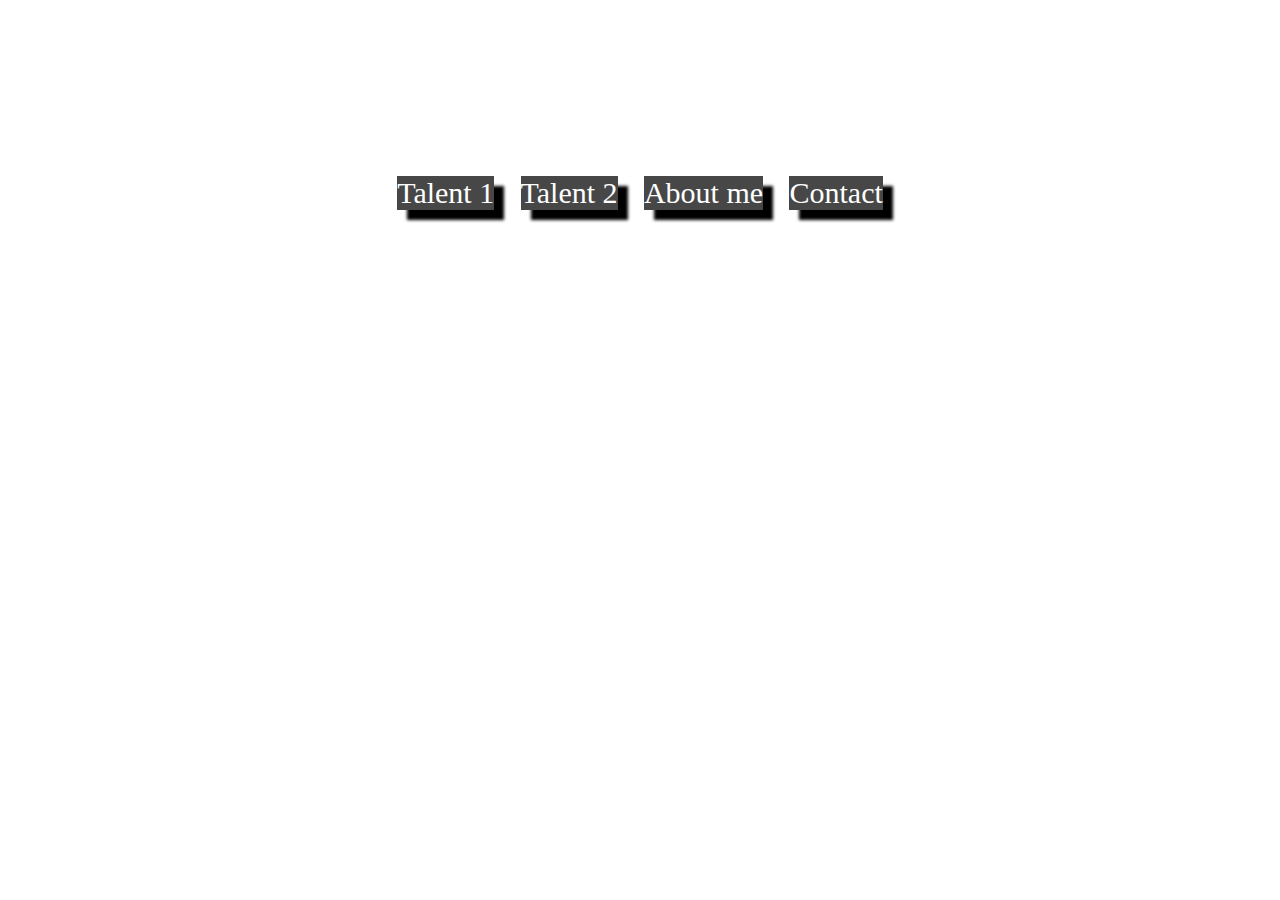
==== index.html @ ea99a749 "Set up" ====
<!DOCTYPE html>
<html lang="en">
    <head>
        <meta charset="UTF-8">
        <meta http-equiv="X-UA-Compatible" content="IE=edge">
        <meta name="viewport" content="width=device-width, initial-scale=1.0">
        <link rel="stylesheet" href="style.css">
        <title>Home Page</title>
    </head>
    <body>


        <div id="hero">
            <img src="" alt="">
            
            
            <div class="flex-container">
                <a class="flex-item" href="talent1.html">Talent 1</a>
                <a class="flex-item" href="talent2.html">Talent 2</a>
                <a class="flex-item" href="aboutme.html">About me</a>
                <a class="flex-item" href="contact.html">Contact</a>
            </div>
        </div>

        <div id="logo">
            <img src="" alt="">
        </div>

        <div>

            

        </div>
    </body>
</html>
---- style.css ----
*{
    padding: 0;
    margin: 0;
    text-decoration: none;
    
}

/* #region homepage */
    .flex-container{
        margin: auto;
        display: flex;
        flex-direction: row;
        min-width: 180px;
        justify-content: space-around;
        align-items: center;
        height: 350px;
        width: 40%;
    }

    .flex-header{
        display: flex;
        flex-direction: row;
        justify-content: center;
        font-size: 5vw;

    }

    .flex-item:hover{
        background-color: rgb(19, 19, 19);
    }

    .flex-item{
        font-size: 30px;
        color: white;
        background-color: rgb(71, 71, 71);
        transition: 1s;
        box-shadow: 10px 10px 3px black;
    }

    .flex-img{
        max-width: 100%;
        height: auto;

    }

/* #endregion */
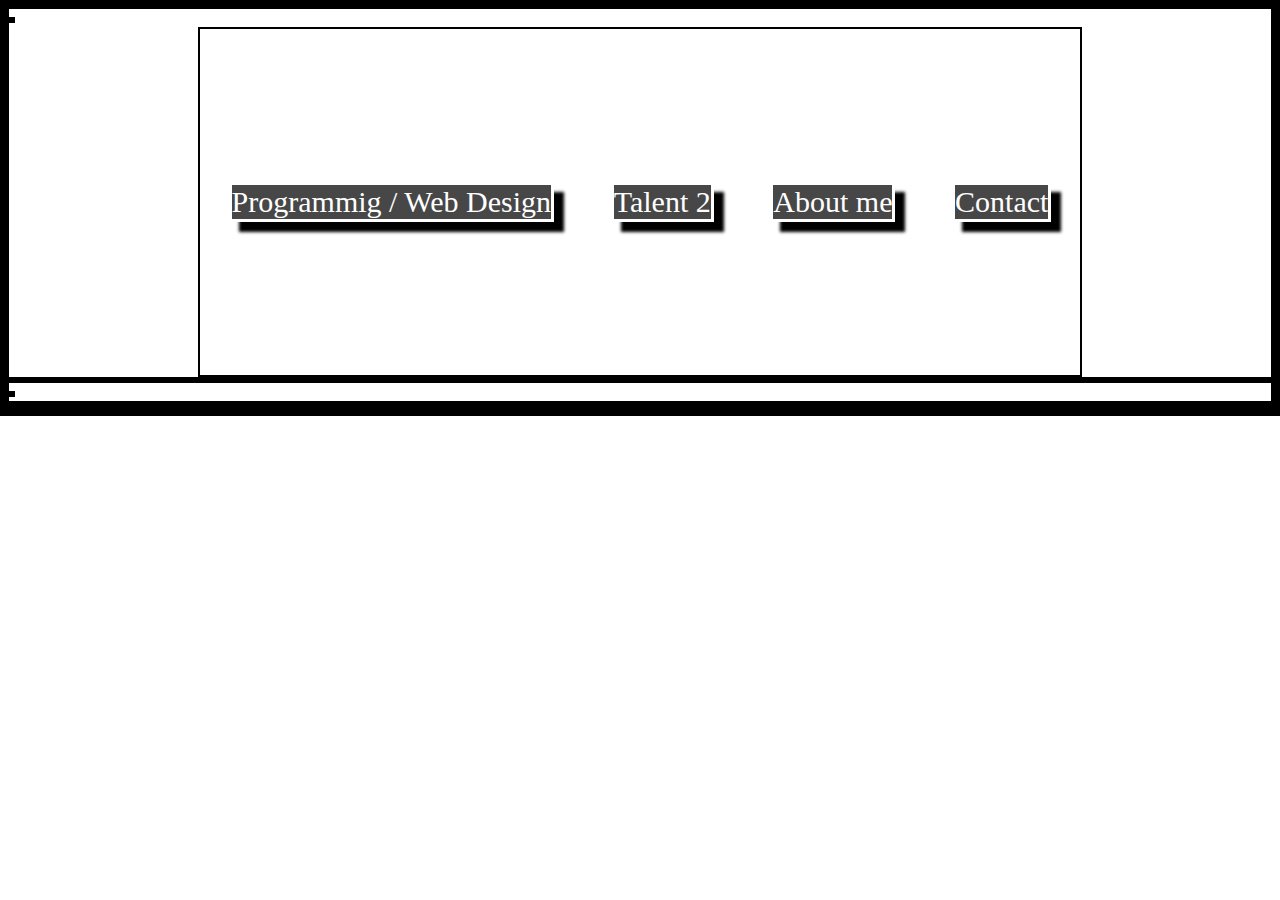
==== commit 6236ed5e: "day work 1" ====
--- a/index.html
+++ b/index.html
@@ -14,8 +14,8 @@
             <img src="" alt="">
             
             
-            <div class="flex-container">
-                <a class="flex-item" href="talent1.html">Talent 1</a>
+            <div class="flex-container content">
+                <a class="flex-item" href="talent1.html">Programmig / Web Design</a>
                 <a class="flex-item" href="talent2.html">Talent 2</a>
                 <a class="flex-item" href="aboutme.html">About me</a>
                 <a class="flex-item" href="contact.html">Contact</a>
--- a/style.css
+++ b/style.css
@@ -2,8 +2,50 @@
     padding: 0;
     margin: 0;
     text-decoration: none;
+    border: 3px solid;
+    box-sizing: border-box;
     
 }
+
+/* #region animation + general stuff*/
+
+    #closeX{
+        display: flex;
+        justify-content: right;
+        align-items: flex-start;
+        font-size: 150%;
+    
+    }
+
+   
+
+    @keyframes example{
+        from{top: 500px;opacity: 0;}
+        to{top: 0px; background-color: white;}
+    }
+
+    .content{
+        width: 50%;
+        margin: auto;
+        position: relative;
+        animation-name: example;
+        animation-duration: 1.5s;
+        animation-timing-function: linear;
+        background-color: white;
+        border: 2px solid;
+    
+    }
+
+    article{
+        margin-top: 10px;
+        border: 2px solid;
+    }
+
+    section{
+        margin-top: 20px;
+    }
+
+/*#endregion*/
 
 /* #region homepage */
     .flex-container{
@@ -14,7 +56,7 @@
         justify-content: space-around;
         align-items: center;
         height: 350px;
-        width: 40%;
+        width: 70%; 
     }
 
     .flex-header{
@@ -43,4 +85,10 @@
 
     }
 
-/* #endregion */+/* #endregion */
+
+
+/* #region Talent 1*/
+
+
+/*#endregion*/
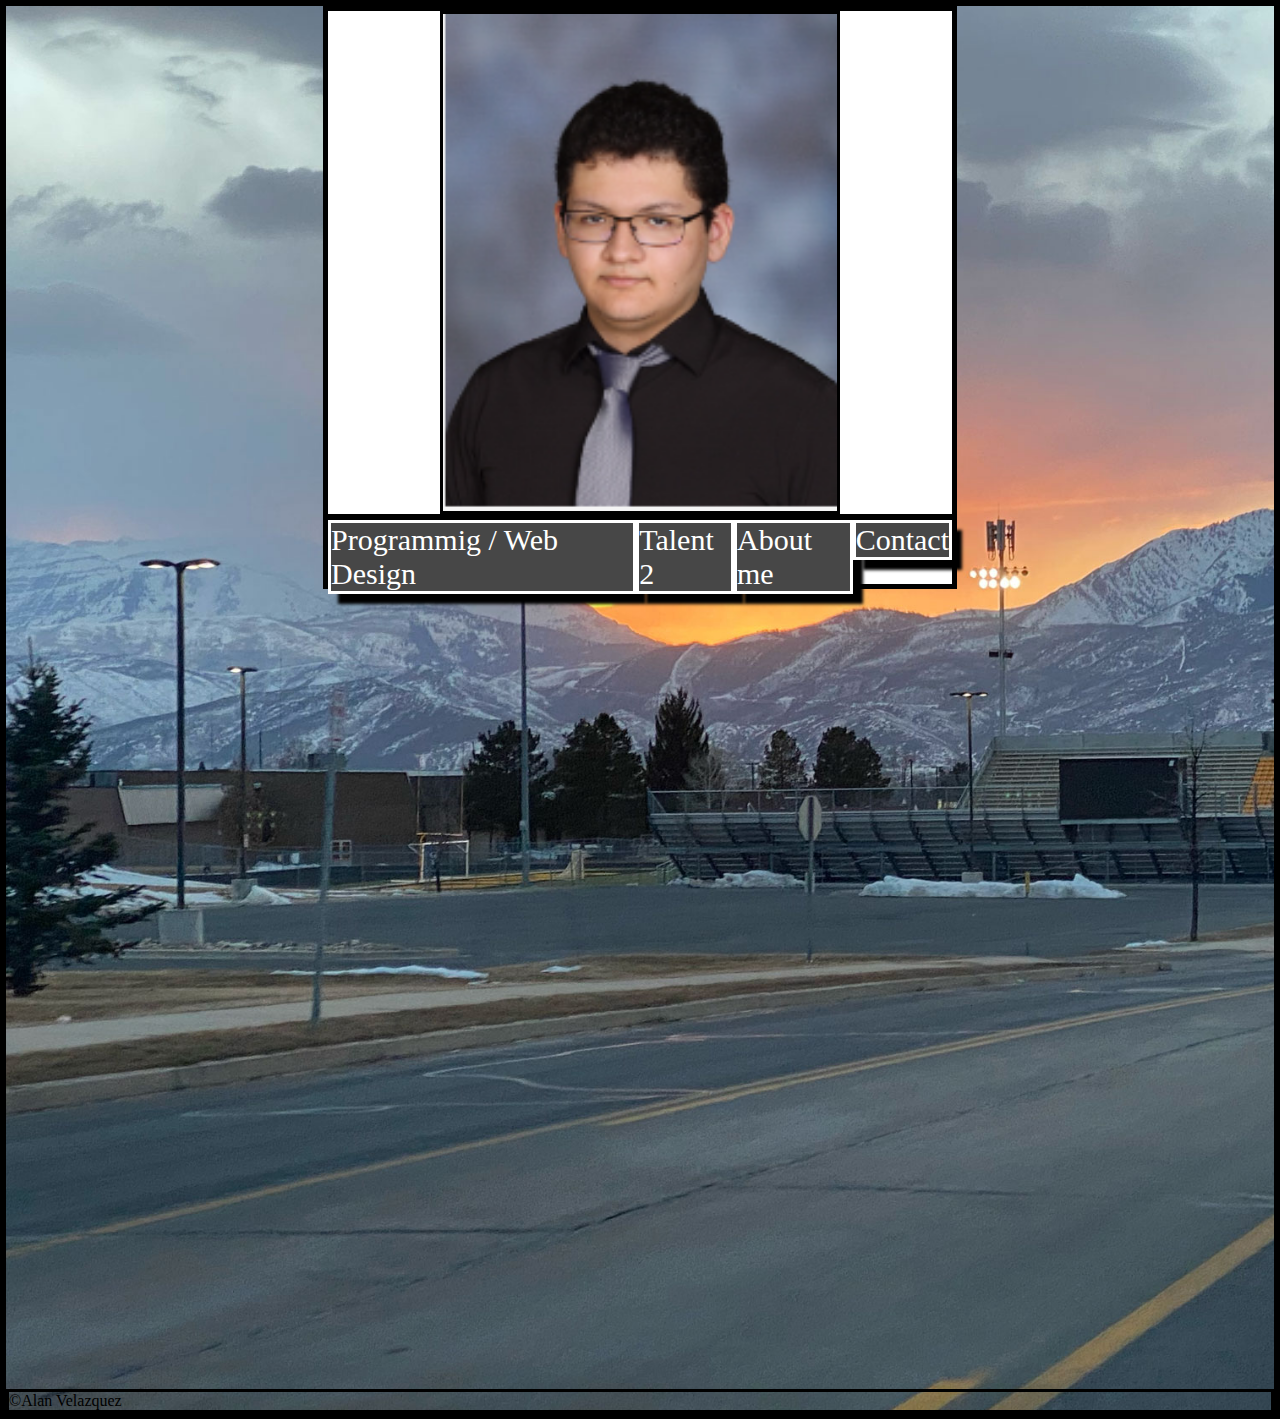
==== commit c0bfdbc5: "day work 2" ====
--- a/index.html
+++ b/index.html
@@ -10,23 +10,26 @@
     <body>
 
 
-        <div id="hero">
-            <img src="" alt="">
+        
             
-            
-            <div class="flex-container content">
-                <a class="flex-item" href="talent1.html">Programmig / Web Design</a>
-                <a class="flex-item" href="talent2.html">Talent 2</a>
-                <a class="flex-item" href="aboutme.html">About me</a>
-                <a class="flex-item" href="contact.html">Contact</a>
-            </div>
-        </div>
+           <div class="content">
 
-        <div id="logo">
-            <img src="" alt="">
-        </div>
+                <div id="logo">
+                    <img src="images/AlanV.PNG" alt="">
+                </div>
 
-        <div>
+                <div class="flex-container ">
+                    <a class="flex-item" href="talent1.html">Programmig / Web Design</a>
+                    <a class="flex-item" href="talent2.html">Talent 2</a>
+                    <a class="flex-item" href="aboutme.html">About me</a>
+                    <a class="flex-item" href="contact.html">Contact</a>
+                </div>
+            </div> 
+
+            <footer>
+                &copy;Alan Velazquez
+            </footer>
+       
 
             
 
--- a/style.css
+++ b/style.css
@@ -4,6 +4,7 @@
     text-decoration: none;
     border: 3px solid;
     box-sizing: border-box;
+    
     
 }
 
@@ -20,7 +21,7 @@
    
 
     @keyframes example{
-        from{top: 500px;opacity: 0;}
+        from{top: 700px;opacity: 0;}
         to{top: 0px; background-color: white;}
     }
 
@@ -29,10 +30,11 @@
         margin: auto;
         position: relative;
         animation-name: example;
-        animation-duration: 1.5s;
+        animation-duration: 2s;
         animation-timing-function: linear;
         background-color: white;
         border: 2px solid;
+        max-width: 1000px;
     
     }
 
@@ -47,16 +49,38 @@
 
 /*#endregion*/
 
+
+body{
+    background-image: url(images/optimized2.jpg);
+    background-repeat: no-repeat;
+    background-size: cover;
+    overflow: visible;
+    
+}
+
 /* #region homepage */
+    #logo{
+        display: flex;
+        justify-content: center;
+    }
+
+    #logo img{
+        height: auto;
+        width: 400px;
+        max-width: 400px;
+        min-width: 200px;
+    }
+
     .flex-container{
         margin: auto;
         display: flex;
         flex-direction: row;
         min-width: 180px;
         justify-content: space-around;
-        align-items: center;
-        height: 350px;
-        width: 70%; 
+        align-items: flex-start;
+        height: 70px;
+        width: 100%;
+        min-width: 600px;
     }
 
     .flex-header{
@@ -92,3 +116,25 @@
 
 
 /*#endregion*/
+
+
+/*#region contact info*/
+
+    .message{
+       display: flex;
+        
+    }
+
+    .messageinput{
+        margin: 10px;
+        width: 90%;
+        height: 300px;
+    }
+
+/*#endregion*/
+
+
+footer{
+    margin-top: 800px;
+    
+}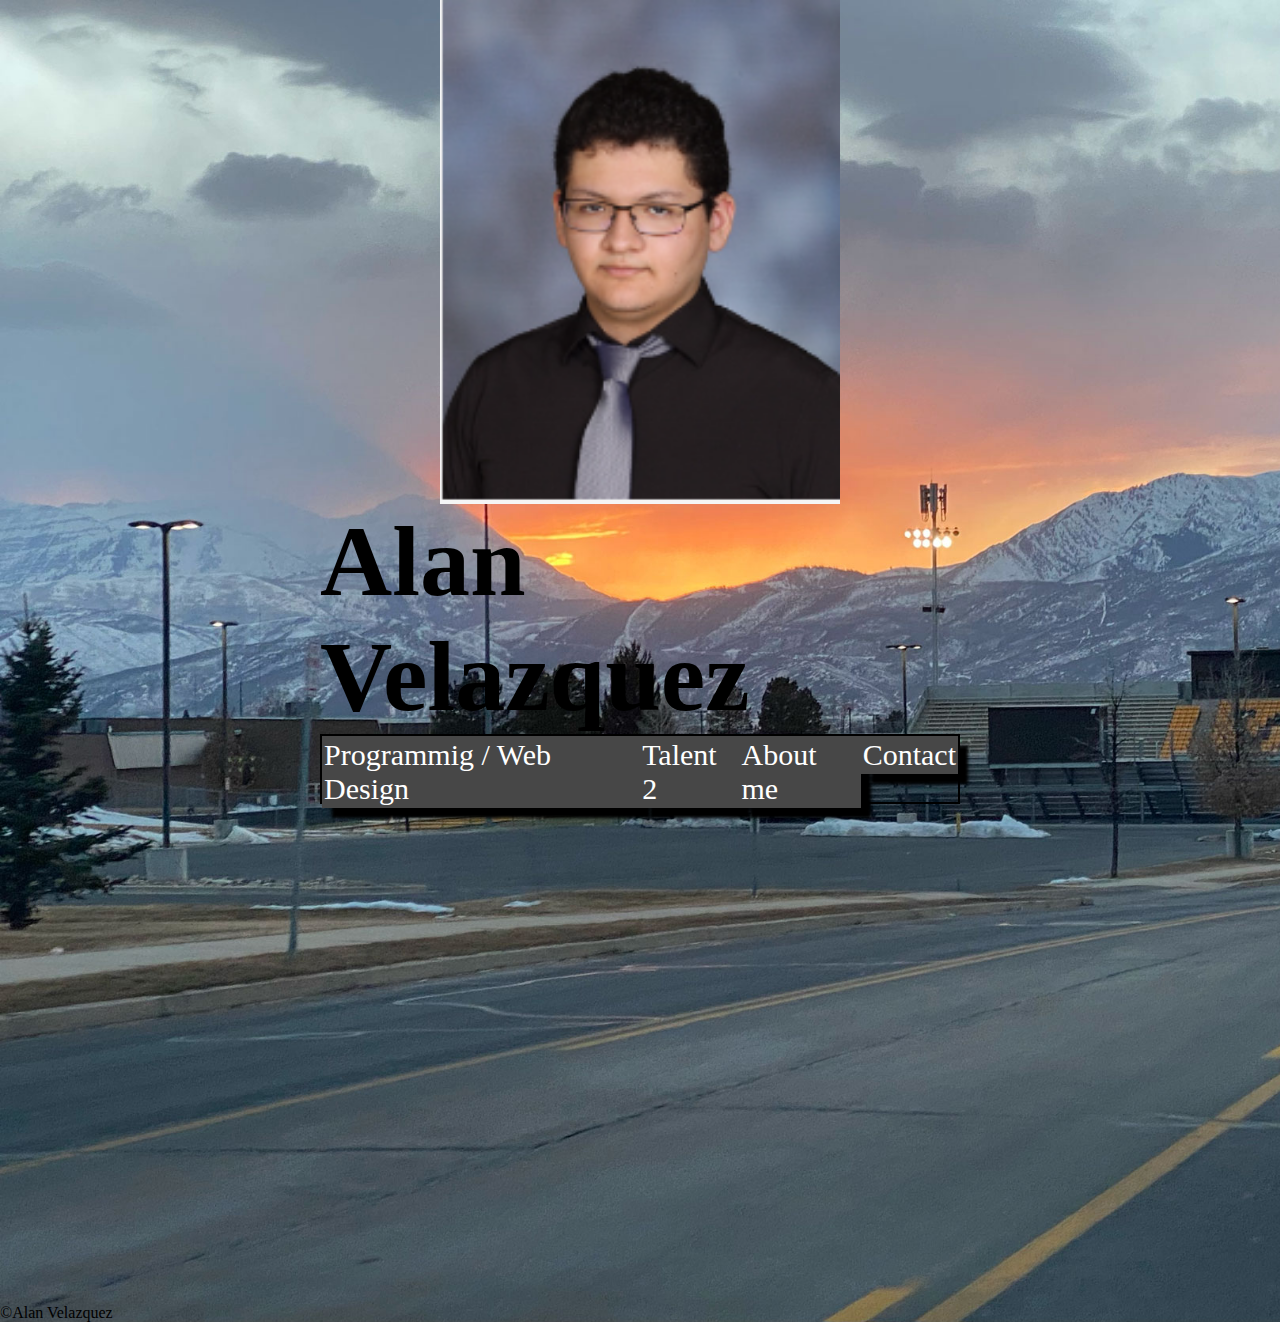
==== commit 24977b6e: "Day work 3" ====
--- a/index.html
+++ b/index.html
@@ -18,6 +18,10 @@
                     <img src="images/AlanV.PNG" alt="">
                 </div>
 
+                <div>
+                    <h1>Alan Velazquez</h1>
+                </div>
+
                 <div class="flex-container ">
                     <a class="flex-item" href="talent1.html">Programmig / Web Design</a>
                     <a class="flex-item" href="talent2.html">Talent 2</a>
--- a/style.css
+++ b/style.css
@@ -2,7 +2,7 @@
     padding: 0;
     margin: 0;
     text-decoration: none;
-    border: 3px solid;
+    
     box-sizing: border-box;
     
     
@@ -14,7 +14,8 @@
         display: flex;
         justify-content: right;
         align-items: flex-start;
-        font-size: 150%;
+        font-size: 200%;
+        color: black;
     
     }
 
@@ -22,29 +23,39 @@
 
     @keyframes example{
         from{top: 700px;opacity: 0;}
-        to{top: 0px; background-color: white;}
+        to{top: 0px;}
     }
 
-    .content{
+    .content2{
         width: 50%;
         margin: auto;
         position: relative;
         animation-name: example;
         animation-duration: 2s;
         animation-timing-function: linear;
-        background-color: white;
         border: 2px solid;
         max-width: 1000px;
-    
+        background-color: white;
     }
 
     article{
-        margin-top: 10px;
-        border: 2px solid;
+        margin-top: 20px;
+        border-top: 2px solid;
     }
 
     section{
         margin-top: 20px;
+    }
+
+    h1{
+        font-size: 100px;
+    }
+    
+    h3{
+        font-size: 50px;
+    }
+    p{
+        font-size: 30px;
     }
 
 /*#endregion*/
@@ -81,6 +92,8 @@
         height: 70px;
         width: 100%;
         min-width: 600px;
+        border: 2px solid;
+        
     }
 
     .flex-header{
@@ -101,12 +114,30 @@
         background-color: rgb(71, 71, 71);
         transition: 1s;
         box-shadow: 10px 10px 3px black;
+        border: 2px solid rgb(71, 71, 71);
     }
 
     .flex-img{
         max-width: 100%;
         height: auto;
 
+    }
+
+    .content{
+        width: 50%;
+        margin: auto;
+        position: relative;
+        animation-name: example;
+        animation-duration: 2s;
+        animation-timing-function: linear;
+        max-width: 1000px;
+
+    }
+
+
+    h1{
+        display: flex;
+        justify-content: center;
     }
 
 /* #endregion */
@@ -135,6 +166,6 @@
 
 
 footer{
-    margin-top: 800px;
+    margin-top: 500px;
     
 }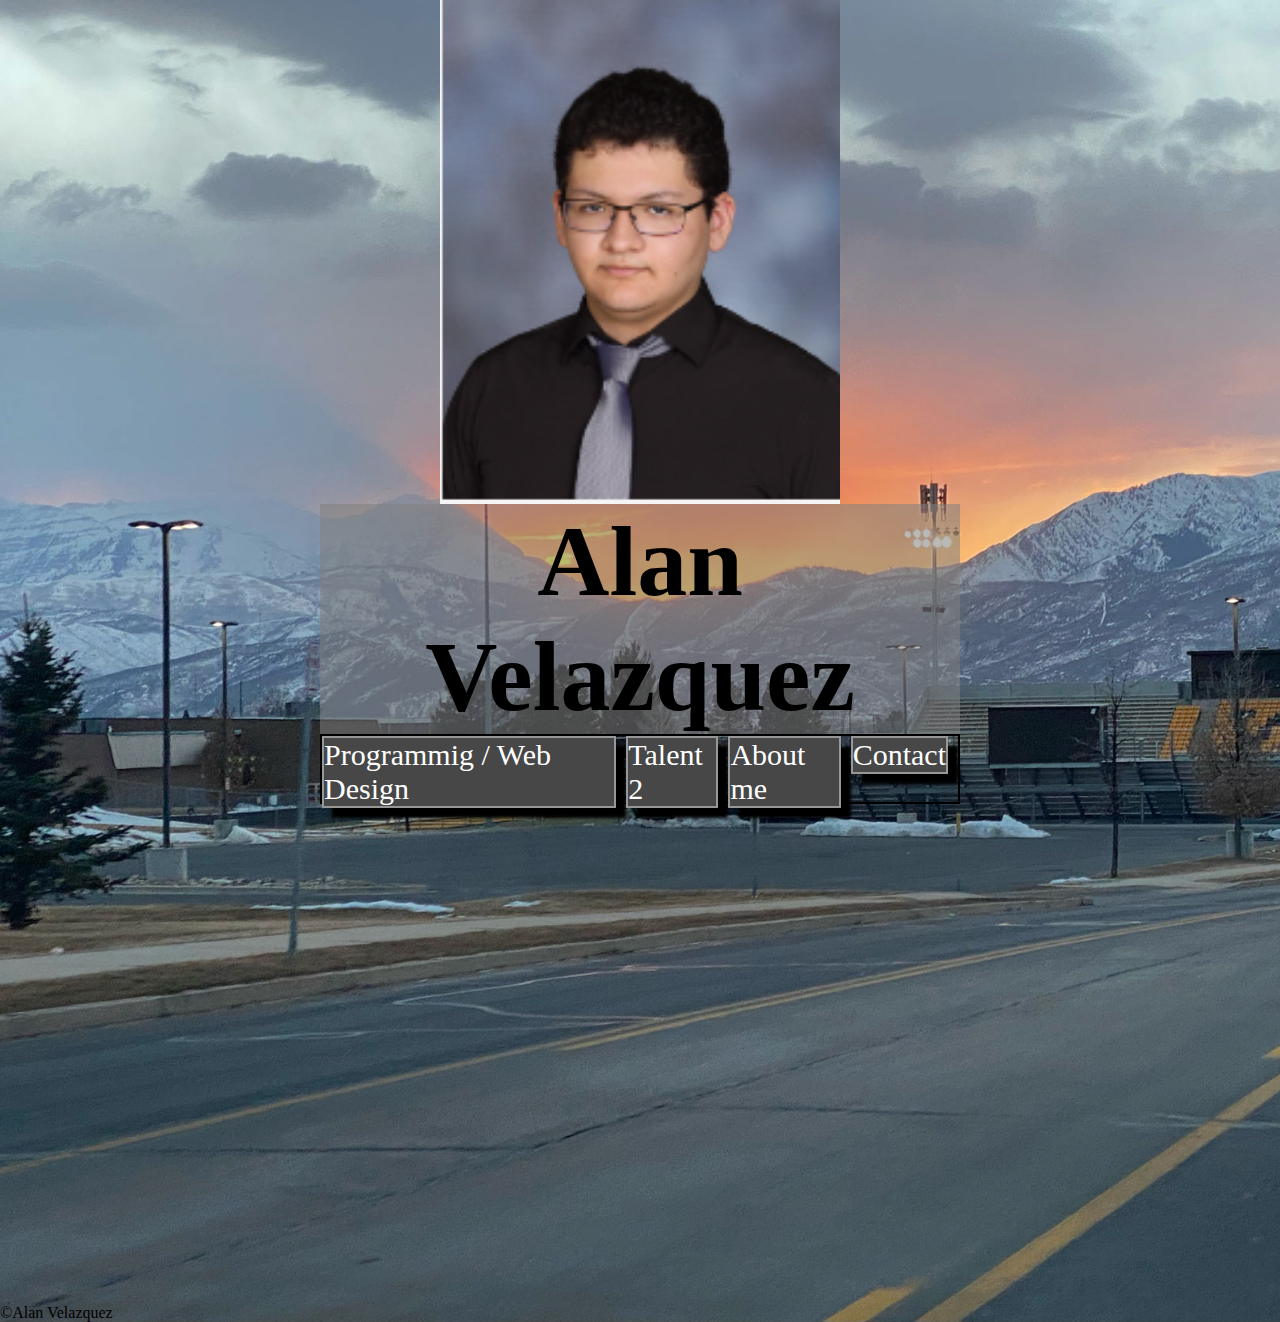
==== commit bcc57b60: "Maybe finish" ====
--- a/index.html
+++ b/index.html
@@ -18,8 +18,12 @@
                     <img src="images/AlanV.PNG" alt="">
                 </div>
 
-                <div>
-                    <h1>Alan Velazquez</h1>
+                <div class="mainheader">
+                    <h1>Alan</h1>
+                </div>
+                
+                <div class="mainheader">
+                    <h1>Velazquez</h1>
                 </div>
 
                 <div class="flex-container ">
--- a/style.css
+++ b/style.css
@@ -19,6 +19,12 @@
     
     }
 
+
+    img{
+        width: 90%;
+       display: flex;
+        margin: auto;
+    }
    
 
     @keyframes example{
@@ -35,7 +41,7 @@
         animation-timing-function: linear;
         border: 2px solid;
         max-width: 1000px;
-        background-color: white;
+        background-color: rgb(184, 179, 179);
     }
 
     article{
@@ -73,12 +79,14 @@
     #logo{
         display: flex;
         justify-content: center;
+        
     }
 
     #logo img{
         height: auto;
         width: 400px;
         max-width: 400px;
+        margin: auto;
         min-width: 200px;
     }
 
@@ -114,7 +122,10 @@
         background-color: rgb(71, 71, 71);
         transition: 1s;
         box-shadow: 10px 10px 3px black;
-        border: 2px solid rgb(71, 71, 71);
+        border: 2px solid rgb(151, 151, 151);
+        max-width: 2000px;
+        margin-right: 10px;
+        
     }
 
     .flex-img{
@@ -140,6 +151,10 @@
         justify-content: center;
     }
 
+
+    .mainheader{
+        background-color: rgba(128, 128, 128, 0.541);
+    }
 /* #endregion */
 
 
@@ -152,6 +167,7 @@
 /*#region contact info*/
 
     .message{
+        margin-top: 10px;
        display: flex;
         
     }
@@ -162,10 +178,52 @@
         height: 300px;
     }
 
+    .submit{
+        margin-top: 10px;
+        
+    }
+
 /*#endregion*/
 
 
 footer{
     margin-top: 500px;
     
-}+}
+
+
+/* #region phone screen*/
+
+    @media screen and (max-width: 900px){
+        .flex-container{
+            margin-top: 100px;
+            flex-direction: column;
+            
+        }
+        .flex-header{
+            justify-content: center;
+        }
+
+        .flex-item{
+            margin-top: 10px;
+            
+            width: 300px;
+            
+        }
+
+        h1{
+            font-size: 50px;
+        }
+
+        .content2{
+            width: fit-content;
+        }
+
+        .flex-container a{
+            display: flex;
+            justify-content: center;
+        }
+    }
+
+
+/*#endregion*/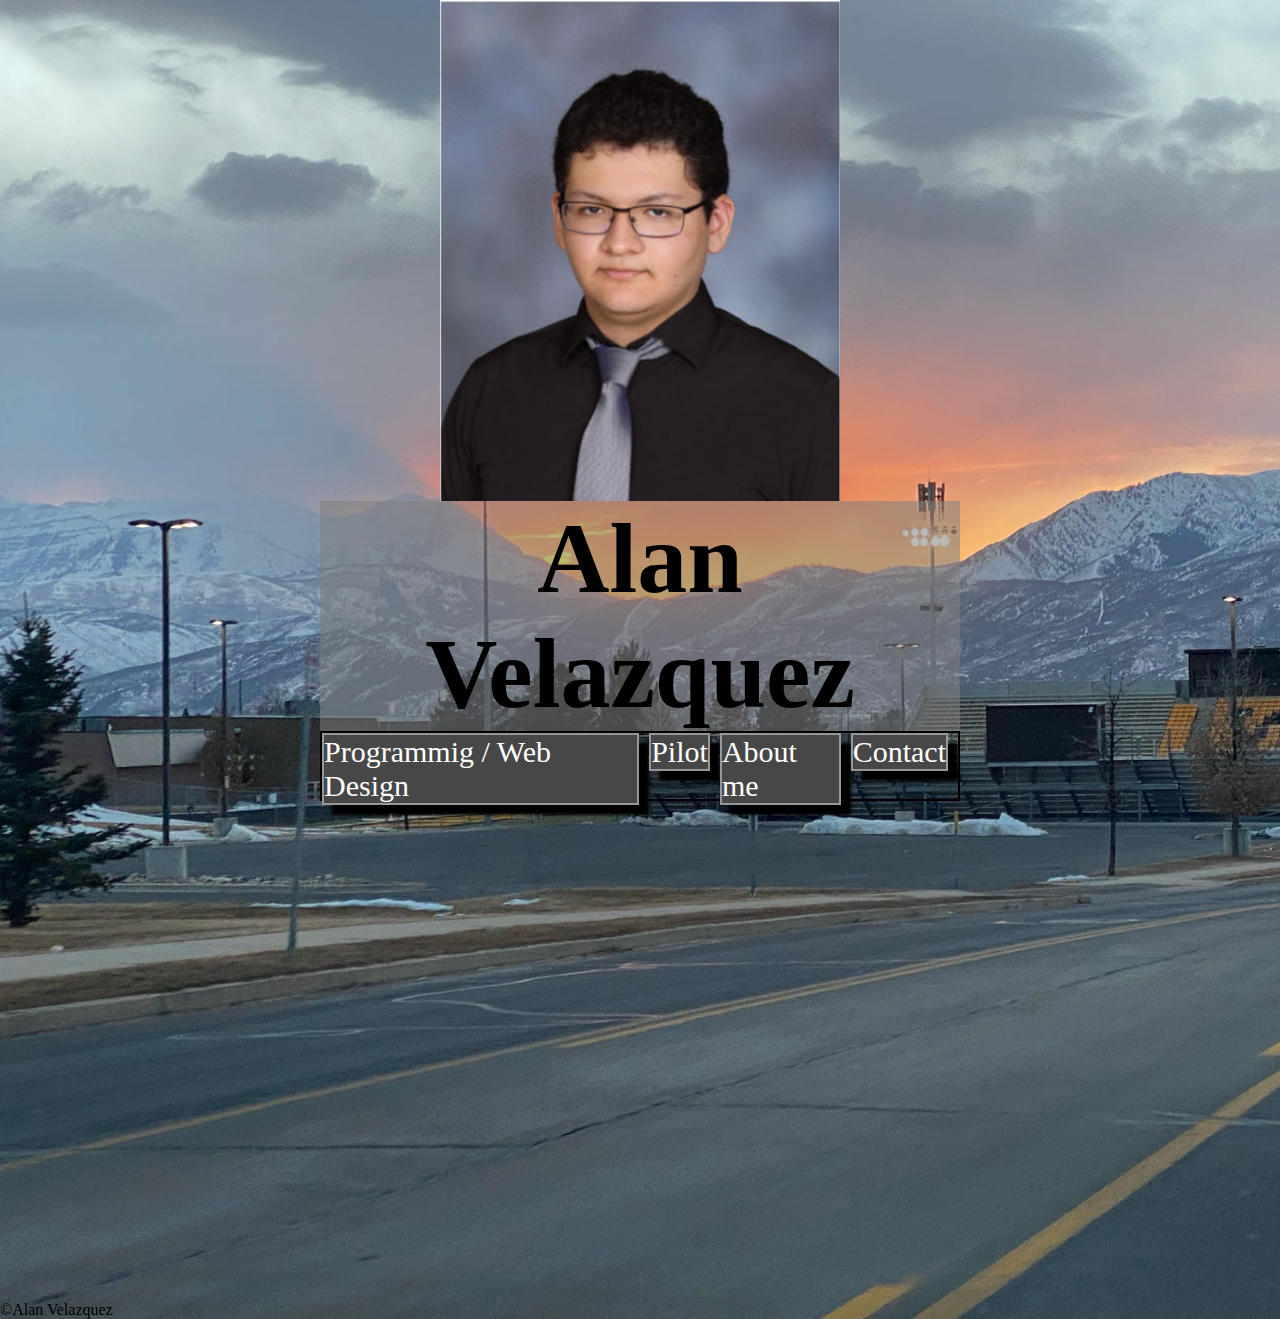
==== commit 77a42633: "Finish" ====
--- a/index.html
+++ b/index.html
@@ -15,7 +15,7 @@
            <div class="content">
 
                 <div id="logo">
-                    <img src="images/AlanV.PNG" alt="">
+                    <img src="images/Alan-V-picture.jpg" alt="">
                 </div>
 
                 <div class="mainheader">
@@ -28,7 +28,7 @@
 
                 <div class="flex-container ">
                     <a class="flex-item" href="talent1.html">Programmig / Web Design</a>
-                    <a class="flex-item" href="talent2.html">Talent 2</a>
+                    <a class="flex-item" href="talent2.html">Pilot</a>
                     <a class="flex-item" href="aboutme.html">About me</a>
                     <a class="flex-item" href="contact.html">Contact</a>
                 </div>
--- a/style.css
+++ b/style.css
@@ -2,7 +2,6 @@
     padding: 0;
     margin: 0;
     text-decoration: none;
-    
     box-sizing: border-box;
     
     
@@ -72,6 +71,7 @@
     background-repeat: no-repeat;
     background-size: cover;
     overflow: visible;
+    height: auto;
     
 }
 
@@ -175,7 +175,7 @@
     .messageinput{
         margin: 10px;
         width: 90%;
-        height: 300px;
+        padding-bottom: 300px;
     }
 
     .submit{
